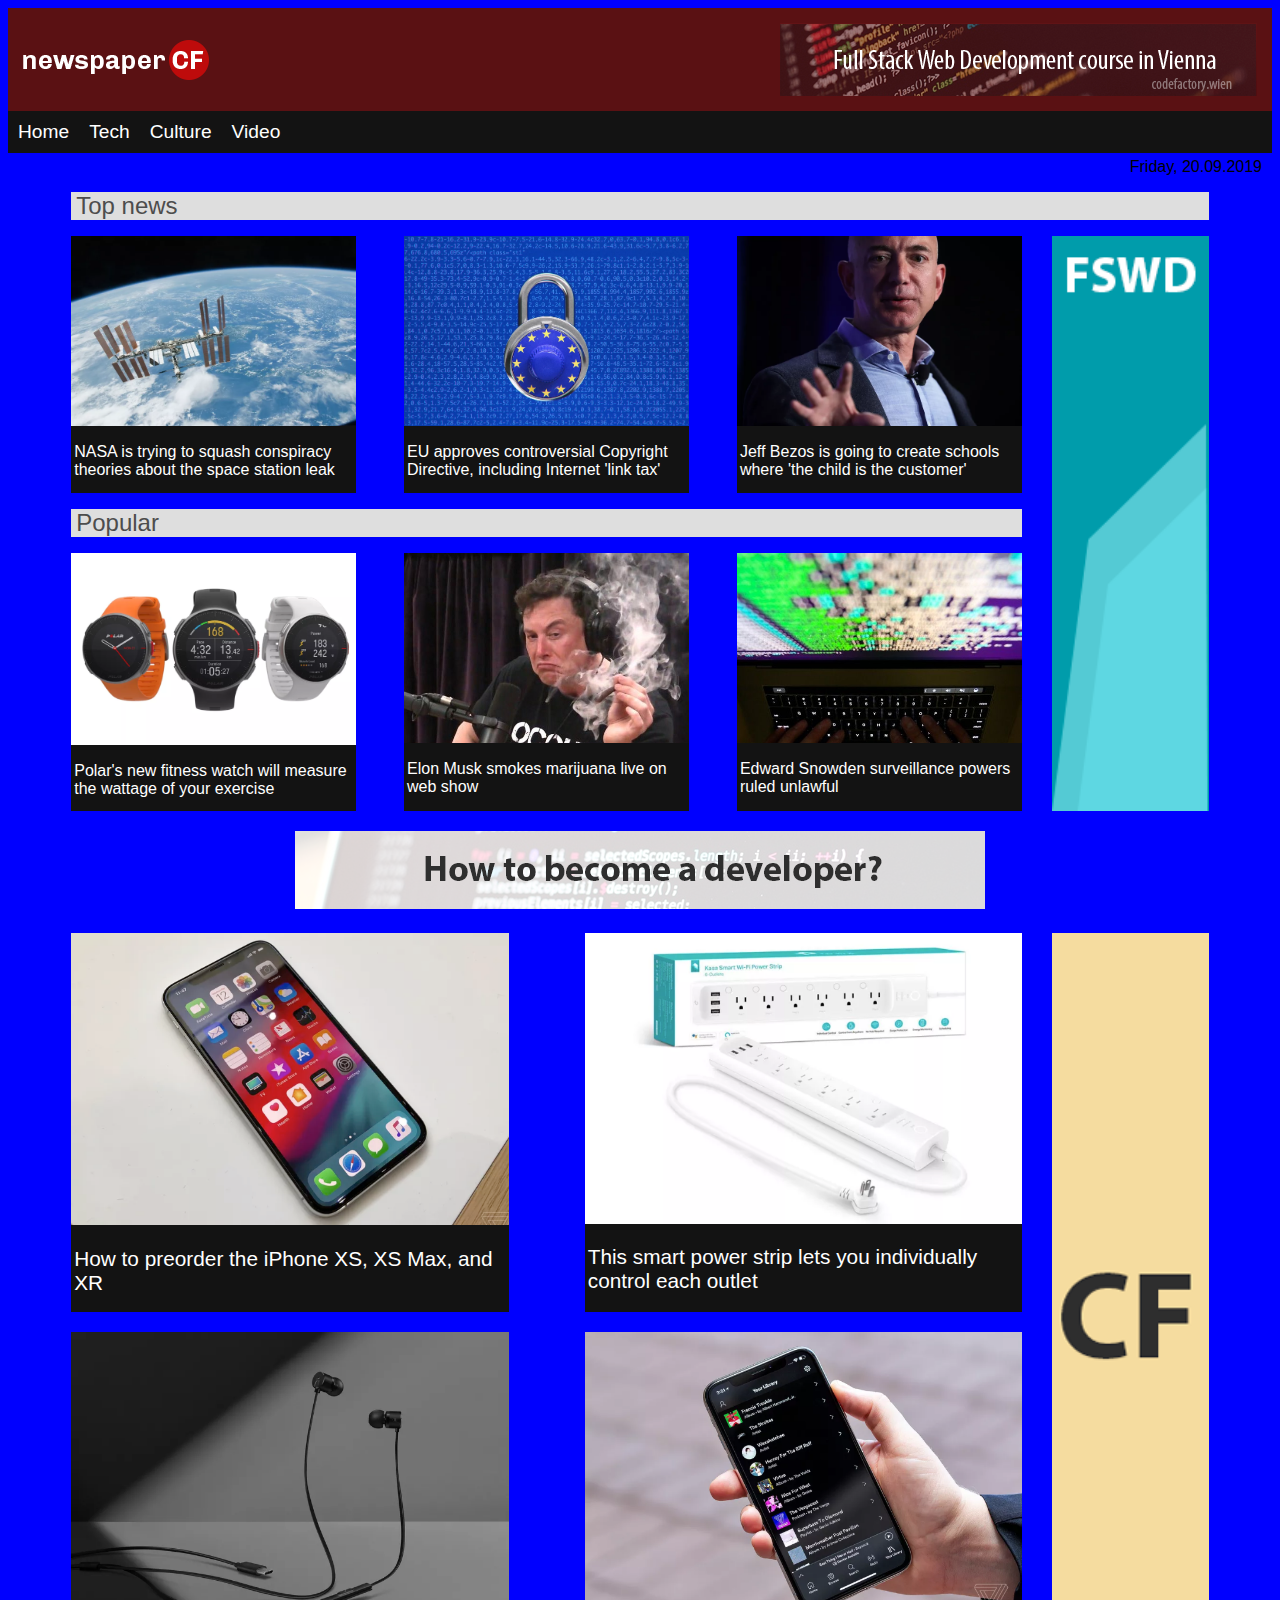
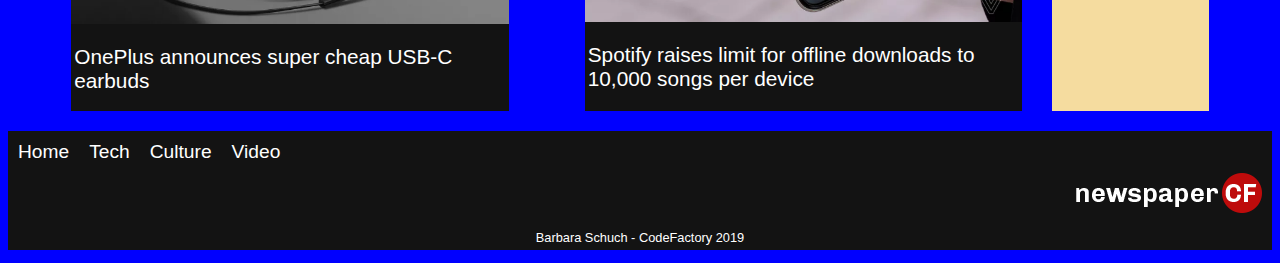
==== index.html @ 3aa4476c "add files and img folder" ====
<!DOCTYPE html>
<html lang="en">
<head>
	<meta charset="utf-8">
	<meta name="description" content="Information about the latest advances in technology">
	<meta name="author" content="Barbara Schuch">
	<meta name="viewport" content="width=device-width, initial-scale=1.0">

	<link rel="stylesheet" type="text/css" href="style.css">

	<title>Home</title>
</head>
<body>
	<header id="header" class=""><!-------------header start-------------->
		<div id="logocontainer">
			<a href="https://www.codefactory.wien">			
				<img src="img/logo-newspaper-cf.png" alt="Logo">
				<img id="bannerheader" src="img/banner-1.png" alt="banner with writing: Full Stack Web Developement course in Vienna">
			</a>	
		</div>
		<div class="navcontainer">			
			<nav>				
				<ul class="navlinks" id="navlinksheader">
					<li><a href="index.html">Home</a></li>
					<li><a href="#">Tech</a></li>
					<li><a href="#">Culture</a></li>
					<li><a href="#">Video</a></li>
				</ul>
			</nav>
		</div>
		<div id="date">
			<span>Friday, 20.09.2019</span>			
		</div>		
	</header><!-------------header end-------------->
	<main><!-------------main start-------------->

		<h1 id="headingtop">Top news</h1>
		<!------------------------3x2-Layout Start ---------------->
		<div class="wrapper">
				
			<div class="container"> 
				
				<div class="row">
					<div class="img">
						<a href="article.html">
							<img src="img/nasa.png" alt="satelite flying in the universe">
							<h2>NASA is trying to squash conspiracy theories about the space station leak</h2>
						</a>
					</div>
					<div class="img">
						<a href="article.html">
							<img src="img/eu.png" alt="padlock in front of a blue screen with numbers">
							<h2>EU approves controversial Copyright Directive, including Internet 'link tax'</h2>
						</a>
					</div>
					<div class="img">
						<a href="article.html">
							<img src="img/jeff.png" alt="Jeff Bezos">
							<h2>Jeff Bezos is going to create schools where 'the child is the customer'</h2>
						</a>
					</div>			
				</div>

				<h1>Popular</h1>

				<div class="row">
					<div class="img">
						<a href="article.html">
							<img src="img/polar.png" alt="orange black and white watch">
							<h2>Polar's new fitness watch will measure the wattage of your exercise</h2>
						</a>
					</div>
					<div class="img">
						<a href="article.html">
							<img src="img/musk.jpg" alt="man smoking in a radiostation">
							<h2>Elon Musk smokes marijuana live on web show</h2>
						</a>
					</div>
					<div class="img">
						<a href="article.html">
							<img src="img/snowden.jpg" alt="keybord and computerdisplay">
							<h2>Edward Snowden surveillance powers ruled unlawful</h2>
						</a>
					</div>			
				</div>			
			</div> <!---------------------------------------------3x2 Layout End ------------------------>

			<div id="bannerarticle">
				<a href="https://www.codefactory.wien">
					<img src="img/banner-2.png" alt="">
				</a>		
			</div>
		</div>

		<div id="banner_developer">
			<a href="https://www.codefactory.wien">
				<img src="img/banner-3.png" alt="How to become a developer?">				
			</a>			
		</div>
<!---------------------2x2 Layout Start------------------------------------->
		<div class="wrapper">

			<div class="container bottom">
				<div class="row" id="row2_1"> 	
					<div class="img2">
						<a href="article.html">
							<img src="img/iphone.png" alt="iPhone">
							<h2>How to preorder the iPhone XS, XS Max, and XR</h2>
						</a>
					</div>
					<div class="img2">
						<a href="article.html">
							<img src="img/smart2.png" alt="Power Strip">
							<h2>This smart power strip lets you individually control each outlet</h2>
						</a>			
					</div>
				</div>
				<div class="row">	
					<div class="img2">
						<a href="article.html">
							<img src="img/one.png" alt="Earphone">
							<h2>OnePlus announces super cheap USB-C earbuds</h2>
						</a>			
					</div>
					<div class="img2">
						<a href="article.html">
							<img src="img/phone.png" alt="Hand hold smartphone">
							<h2>Spotify raises limit for offline downloads to 10,000 songs per device</h2>
						</a>		
					</div>
				</div>
			</div>

			<div id="bannerarticle">
				<a href="https://www.codefactory.wien">
					<img src="img/banner-4.png" alt="">
				</a>		
			</div>
		</div>
	</main><!-------------main end-------------->
	<footer>
		<div class="navcontainer">			
			<nav>				
				<ul class="navlinks" id="navlinksfooter">
					<li><a href="index.html">Home</a></li>
					<li><a href="#">Tech</a></li>
					<li><a href="#">Culture</a></li>
					<li><a href="#">Video</a></li>
				</ul>
			</nav>
		</div>
		<div id="footerlogo">
			<a href="https://www.codefactory.wien">
				<img src="img/logo-newspaper-cf.png" alt="">
			</a>					
		</div>
		<p>Barbara Schuch - CodeFactory 2019</p>	
	</footer>



</body>
</html>
---- style.css ----
body {
  font-family: arial;
  background-color: blue; }

@media only screen and (max-width: 800px) {
  body {
    background-color: green; } }
@media only screen and (max-width: 480px) {
  body {
    background-color: red; } }
/*-----------------------------------------------header start ---------------------------------------- */
#logocontainer {
  background-color: #5a1113;
  padding: 15px; }
  #logocontainer a {
    display: flex;
    justify-content: space-between;
    align-items: center; }

.navcontainer {
  background-color: #131313; }
  .navcontainer ul {
    list-style-type: none;
    display: flex;
    justify-content: flex-start;
    margin: 0;
    padding: 0; }
    @media only screen and (max-width: 480px) {
      .navcontainer ul {
        justify-content: center; } }
    @media only screen and (min-width: 481px) and (max-width: 799px) {
      .navcontainer ul {
        justify-content: center; } }
    .navcontainer ul a {
      display: block;
      color: white;
      padding: 10px;
      text-decoration: none;
      font-size: 1.2em; }
    .navcontainer ul li a:hover {
      background-color: #dedede; }

#date {
  display: flex;
  justify-content: flex-end;
  margin: 5px 10px; }

/* --------------------------------------------header end --------------------------------------------- */
/*---------------------------------------------main start---------------------------------------------- */
main {
  width: 90%;
  margin: 0 auto; }

h1 {
  background-color: #dedede;
  color: #4d4d4d;
  font-size: 1.5em;
  font-weight: normal;
  padding-left: 5px; }

/*--------------------------------------------- Image-Layout start----------------------- */
.wrapper {
  display: flex;
  justify-content: space-between; }
  .wrapper .container {
    width: 85%;
    padding-top: 0;
    padding-right: 30px; }
    .wrapper .container .row {
      display: flex;
      justify-content: space-between; }
    .wrapper .container .img {
      width: 30%;
      background-color: #131313; }
      .wrapper .container .img a:hover {
        opacity: 0.3; }
      .wrapper .container .img a {
        color: white;
        text-decoration: none; }
    .wrapper .container .img2 {
      width: 46%;
      background-color: #131313;
      color: white; }
      .wrapper .container .img2 h2 {
        font-size: 1.3em;
        font-weight: normal;
        padding-left: 3px; }
      .wrapper .container .img2 img {
        width: 100%; }
      .wrapper .container .img2 a:hover {
        opacity: 0.3; }
      .wrapper .container .img2 a {
        color: white;
        text-decoration: none; }
  .wrapper #row2_1 {
    margin-bottom: 20px; }
  .wrapper #bannerarticle {
    width: 14%;
    padding: 0; }
    .wrapper #bannerarticle img {
      height: 100%; }
  .wrapper h2 {
    font-size: 1em;
    font-weight: normal;
    padding-left: 3px; }
  .wrapper img {
    width: 100%; }

#banner_developer {
  width: 100%;
  margin: 20px auto;
  text-align: center; }

/*--------------------------------------------Image Layout/Main End------------------------- */
/*--------------------------------------------Footer Start-------------------------------- */
footer {
  margin-top: 20px;
  background-color: #131313; }
  footer #navlinksfooter {
    font-size: 1em; }
  @media only screen and (max-width: 480px) {
    footer #footerlogo {
      text-align: center; } }
  @media only screen and (min-width: 481px) and (max-width: 799px) {
    footer #footerlogo {
      text-align: center; } }
  @media only screen and (min-width: 800px) {
    footer #footerlogo {
      text-align: right;
      padding-right: 10px; } }
  footer p {
    color: white;
    text-align: center;
    padding-bottom: 5px;
    font-size: 0.8em; }

/*--------------------------------------------Footer End-------------------------------------- */
/*--------------------------------------------Mobile------------------------------------------ */
@media only screen and (max-width: 480px) {
  #bannerheader {
    display: none; } }
@media only screen and (min-width: 481px) and (max-width: 799px) {
  #bannerheader {
    display: none; } }

.containermobile {
  display: flex;
  justify-content: space-between;
  width: 480px; }
  .containermobile .img {
    width: 45%;
    background-color: #131313; }
    .containermobile .img a:hover {
      opacity: 0.3; }
    .containermobile .img a {
      color: white;
      text-decoration: none; }

/*# sourceMappingURL=style.css.map */
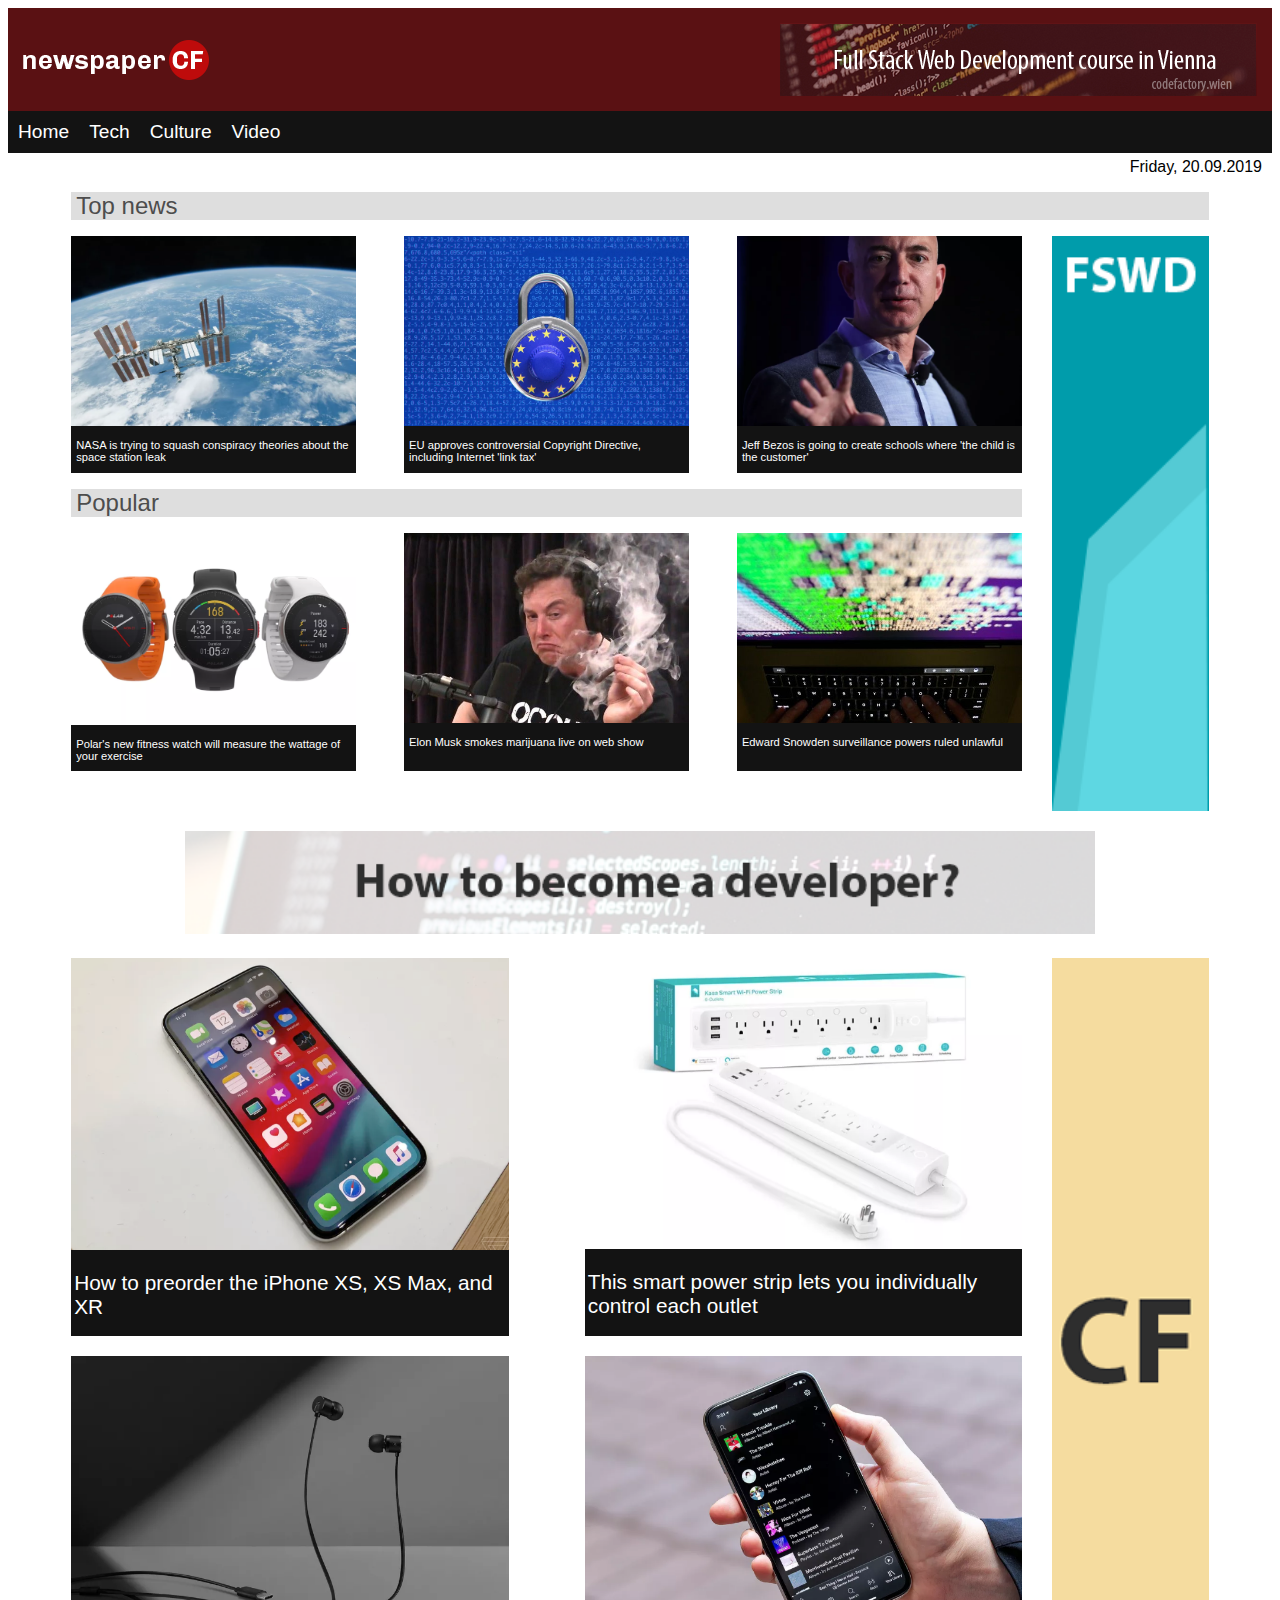
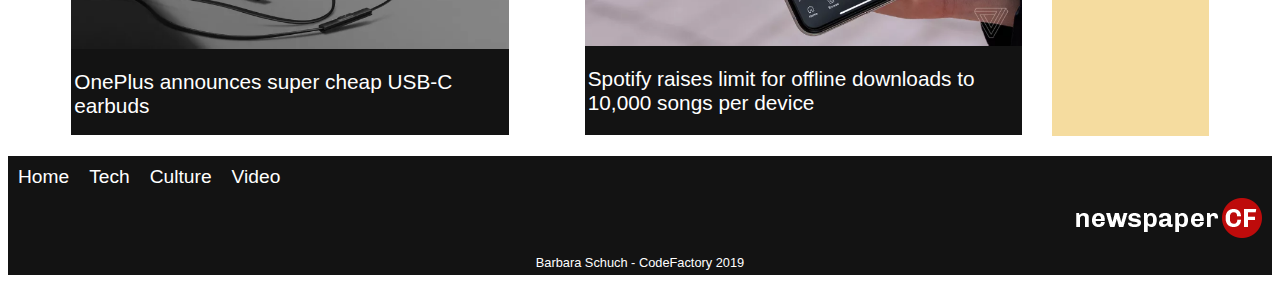
==== commit c0541242: "add responsive layout to index.html and style.css and add file culture.html" ====
--- a/index.html
+++ b/index.html
@@ -22,9 +22,9 @@
 			<nav>				
 				<ul class="navlinks" id="navlinksheader">
 					<li><a href="index.html">Home</a></li>
-					<li><a href="#">Tech</a></li>
-					<li><a href="#">Culture</a></li>
-					<li><a href="#">Video</a></li>
+					<li><a href="tech.html">Tech</a></li>
+					<li><a href="culture.html">Culture</a></li>
+					<li><a href="video.html">Video</a></li>
 				</ul>
 			</nav>
 		</div>
@@ -32,10 +32,12 @@
 			<span>Friday, 20.09.2019</span>			
 		</div>		
 	</header><!-------------header end-------------->
-	<main><!-------------main start-------------->
+<!------------------------------------------main widescreen start------------------------------------->
+	<main id="widescreen">
 
 		<h1 id="headingtop">Top news</h1>
-		<!------------------------3x2-Layout Start ---------------->
+
+<!--------------------------------------3x2-Layout Start ------------------------------------------------>
 		<div class="wrapper">
 				
 			<div class="container"> 
@@ -83,8 +85,8 @@
 						</a>
 					</div>			
 				</div>			
-			</div> <!---------------------------------------------3x2 Layout End ------------------------>
-
+			</div> 
+<!---------------------------------------------3x2 Layout End ------------------------>
 			<div id="bannerarticle">
 				<a href="https://www.codefactory.wien">
 					<img src="img/banner-2.png" alt="">
@@ -137,15 +139,113 @@
 				</a>		
 			</div>
 		</div>
-	</main><!-------------main end-------------->
+	</main>
+<!-------------main widescreen end-------------->
+<!-------------main mobile start-------------->
+	<main id="mobile">
+	
+		<h1 id="headingtop">Top news</h1>
+		<div class="containermobile">
+
+			<div class="mobilerow">
+				<div class="img">
+					<a href="article.html">
+						<img src="img/nasa.png" alt="satelite flying in the universe">
+						<h2>NASA is trying to squash conspiracy theories about the space station leak</h2>
+					</a>
+				</div>
+				<div class="img">
+					<a href="article.html">
+						<img src="img/eu.png" alt="padlock in front of a blue screen with numbers">
+						<h2>EU approves controversial Copyright Directive, including Internet 'link tax'</h2>
+					</a>
+				</div>					
+			</div>
+
+			<div class="mobilerow">
+				<div class="img">
+					<a href="article.html">
+						<img src="img/jeff.png" alt="Jeff Bezos">
+						<h2>Jeff Bezos is going to create schools where 'the child is the customer'</h2>
+					</a>
+				</div>
+				<div class="img">
+					<a href="https://www.codefactory.wien">
+						<img src="img/banner-mobile-fswd.png" alt="" id="bannermobile">
+					</a>
+				</div>					
+			</div>
+
+		<h1>Popular</h1>
+
+			<div class="mobilerow">
+				<div class="img">
+					<a href="article.html">
+						<img src="img/polar.png" alt="orange black and white watch">
+						<h2>Polar's new fitness watch will measure the wattage of your exercise</h2>
+					</a>
+				</div>
+				<div class="img">
+					<a href="article.html">
+						<img src="img/musk.jpg" alt="man smoking in a radiostation">
+						<h2>Elon Musk smokes marijuana live on web show</h2>
+					</a>
+				</div>					
+			</div>
+
+			<div class="mobilerow">
+				<div class="img">
+					<a href="article.html">
+						<img src="img/snowden.jpg" alt="keybord and computerdisplay">
+						<h2>Edward Snowden surveillance powers ruled unlawful</h2>
+					</a>
+				</div>
+				<div class="img">
+					<a href="article.html">
+						<img src="img/iphone.png" alt="iPhone">
+						<h2>How to preorder the iPhone XS, XS Max, and XR</h2>
+					</a>
+				</div>					
+			</div>
+
+			<div class="mobilerow">
+				<div class="img">
+					<a href="article.html">
+						<img src="img/smart2.png" alt="Power Strip">
+						<h2>This smart power strip lets you individually control each outlet</h2>
+					</a>			
+				</div>
+				<div class="img">
+					<a href="article.html">
+						<img src="img/one.png" alt="Earphone">
+						<h2>OnePlus announces super cheap USB-C earbuds</h2>
+					</a>			
+				</div>					
+			</div>
+
+			<div class="mobilerow">
+				<div class="img">
+					<a href="article.html">
+						<img src="img/phone.png" alt="Hand hold smartphone">
+						<h2>Spotify raises limit for offline downloads to 10,000 songs per device</h2>
+					</a>		
+				</div>					
+			</div>
+
+		</div>
+
+	</main>
+
+<!-------------main mobile end-------------->
+
 	<footer>
 		<div class="navcontainer">			
 			<nav>				
 				<ul class="navlinks" id="navlinksfooter">
 					<li><a href="index.html">Home</a></li>
-					<li><a href="#">Tech</a></li>
-					<li><a href="#">Culture</a></li>
-					<li><a href="#">Video</a></li>
+					<li><a href="tech.html">Tech</a></li>
+					<li><a href="culture.html">Culture</a></li>
+					<li><a href="video.html">Video</a></li>
 				</ul>
 			</nav>
 		</div>
--- a/style.css
+++ b/style.css
@@ -1,13 +1,12 @@
 body {
-  font-family: arial;
-  background-color: blue; }
-
-@media only screen and (max-width: 800px) {
-  body {
-    background-color: green; } }
-@media only screen and (max-width: 480px) {
-  body {
-    background-color: red; } }
+  font-family: arial; }
+
+/* @include respond-to(handhelds)
+ * 	background-color: red
+ * @include respond-to(medium-screens)
+ * 	background-color: green
+ * @include respond-to(wide-screens)
+ * 	background-color: blue                       Responsive Test ------------------------------- */
 /*-----------------------------------------------header start ---------------------------------------- */
 #logocontainer {
   background-color: #5a1113;
@@ -46,7 +45,7 @@
   margin: 5px 10px; }
 
 /* --------------------------------------------header end --------------------------------------------- */
-/*---------------------------------------------main start---------------------------------------------- */
+/*---------------------------------------------main widecreen start------------------------------------ */
 main {
   width: 90%;
   margin: 0 auto; }
@@ -66,6 +65,10 @@
     width: 85%;
     padding-top: 0;
     padding-right: 30px; }
+    @media only screen and (min-width: 481px) and (max-width: 799px) {
+      .wrapper .container {
+        width: 100%;
+        padding-right: 0px; } }
     .wrapper .container .row {
       display: flex;
       justify-content: space-between; }
@@ -97,6 +100,9 @@
   .wrapper #bannerarticle {
     width: 14%;
     padding: 0; }
+    @media only screen and (min-width: 481px) and (max-width: 799px) {
+      .wrapper #bannerarticle {
+        display: none; } }
     .wrapper #bannerarticle img {
       height: 100%; }
   .wrapper h2 {
@@ -107,11 +113,13 @@
     width: 100%; }
 
 #banner_developer {
-  width: 100%;
+  width: 80%;
   margin: 20px auto;
   text-align: center; }
-
-/*--------------------------------------------Image Layout/Main End------------------------- */
+  #banner_developer img {
+    width: 100%; }
+
+/*-------------------------------------Image Layout/Main Widescreen End------------------------- */
 /*--------------------------------------------Footer Start-------------------------------- */
 footer {
   margin-top: 20px;
@@ -135,7 +143,18 @@
     font-size: 0.8em; }
 
 /*--------------------------------------------Footer End-------------------------------------- */
-/*--------------------------------------------Mobile------------------------------------------ */
+/*--------------------------------------------Mobile Start--------------------------------------- */
+@media only screen and (max-width: 480px) {
+  #widescreen {
+    display: none; } }
+
+@media only screen and (min-width: 481px) and (max-width: 799px) {
+  #mobile {
+    display: none; } }
+@media only screen and (min-width: 800px) {
+  #mobile {
+    display: none; } }
+
 @media only screen and (max-width: 480px) {
   #bannerheader {
     display: none; } }
@@ -143,17 +162,55 @@
   #bannerheader {
     display: none; } }
 
-.containermobile {
+#mobile {
+  margin-left: 20px; }
+
+h1 {
+  background-color: #dedede;
+  color: #4d4d4d;
+  font-size: 1.5em;
+  font-weight: normal;
+  padding-left: 5px; }
+
+.img {
+  width: 47%;
+  background-color: #131313; }
+  .img a:hover {
+    opacity: 0.3; }
+  .img a {
+    color: white;
+    text-decoration: none; }
+  .img img {
+    width: 100%; }
+  .img h2 {
+    font-size: 0.7em;
+    padding: 0 5px; }
+
+.mobilerow {
   display: flex;
   justify-content: space-between;
-  width: 480px; }
-  .containermobile .img {
-    width: 45%;
-    background-color: #131313; }
-    .containermobile .img a:hover {
-      opacity: 0.3; }
-    .containermobile .img a {
-      color: white;
-      text-decoration: none; }
+  margin-bottom: 15px; }
+
+#bannermobile {
+  height: 100%;
+  object-fit: cover; }
+
+/*--------------------------------------------Mobile End--------------------------------------- */
+/*-------------------------------------------page Culture Start------------------------------------------ */
+#culture .wrapper .container {
+  padding-right: 0;
+  margin: 0 auto; }
+
+.rowflexgrow {
+  margin-top: 10px; }
+  .rowflexgrow div:nth-of-type(1) {
+    flex-grow: 1;
+    margin-right: 10px; }
+    .rowflexgrow div:nth-of-type(1) h2 {
+      margin-top: 20px; }
+  .rowflexgrow div:nth-of-type(2) {
+    flex-grow: 2; }
+
+/*-------------------------------------------page Culture End------------------------------------------ */
 
 /*# sourceMappingURL=style.css.map */
